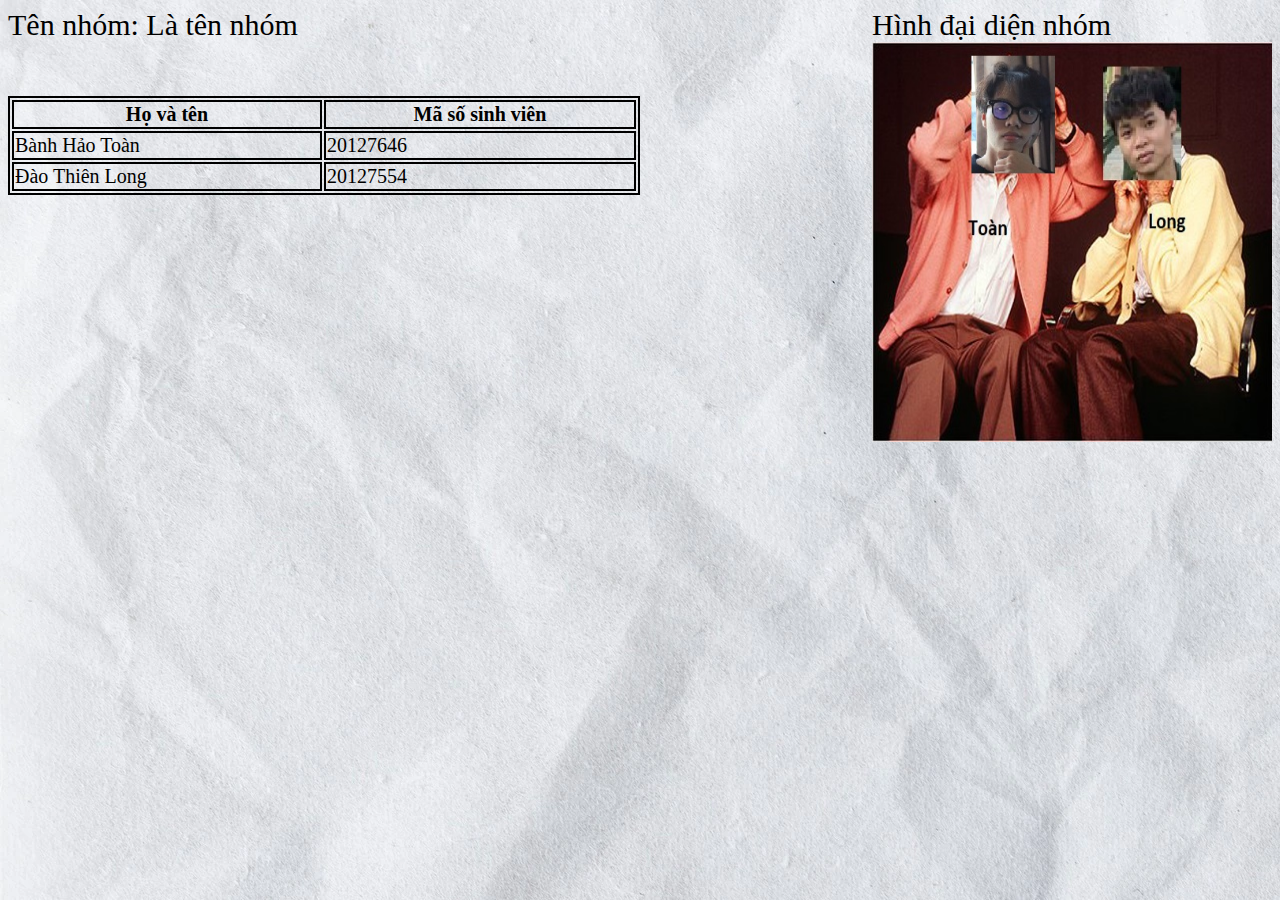
==== default.html @ 5a53153f "add new pj" ====
<style>
    div.a {
        font-size: 30px;
    }
    table, th, td {
        border:2px solid black;
        font-size:20px
    }
    body  {
      background-image: url("./images/background.jpg");
      background-color: #cccccc;
}
</style>

<body>
    <div class="a" style="float:right" >Hình đại diện nhóm
        <br>
        <img src="./images/avatar.jpg" usemap = "#membermap" alt="Paris" width="400" height ="400">
        </div>
    <div class ="a">Tên nhóm: Là tên nhóm</div>
    <br><br><br>
    <table style="width:50%">
        <tr>
          <th>Họ và tên</th>
          <th>Mã số sinh viên</th>
        </tr>
        <tr>
          <td>Bành Hảo Toàn</td>
          <td>20127646</td>
        </tr>
        <tr>
            <td>Đào Thiên Long</td>
            <td>20127554</td>
          </tr>
      </table>
      <map name="membermap">
        <area shape="rect" coords="0,0,200,400" href="./members/20127646/20127646.html">
        <area shape="rect" coords="0,0,400,400" href="./members/20127554/20127554.html">
      </map>
    </body>
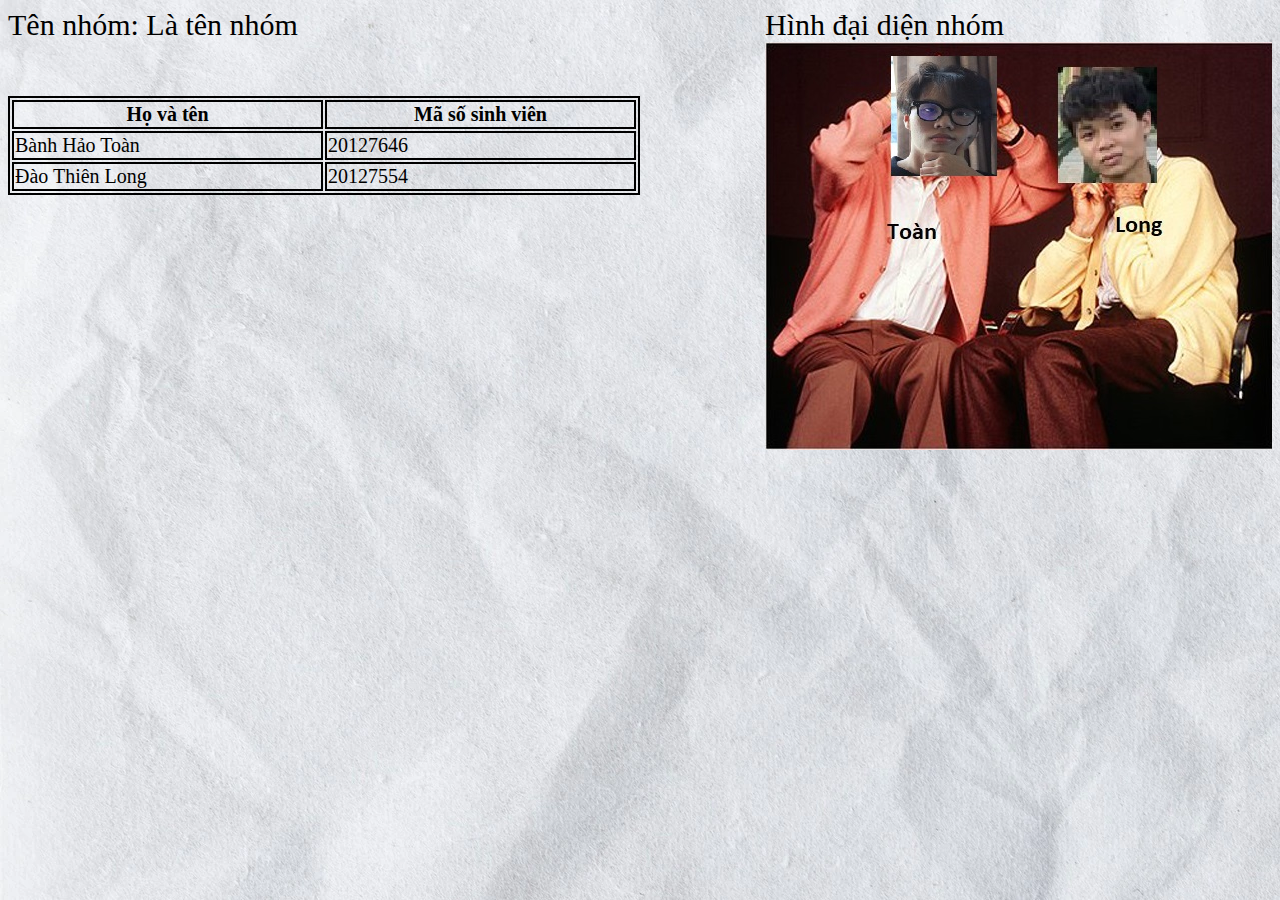
==== commit bb749821: "new code" ====
--- a/default.html
+++ b/default.html
@@ -1,25 +1,12 @@
-<style>
-    div.a {
-        font-size: 30px;
-    }
-    table, th, td {
-        border:2px solid black;
-        font-size:20px
-    }
-    body  {
-      background-image: url("./images/background.jpg");
-      background-color: #cccccc;
-}
-</style>
-
+<link rel="stylesheet" href="default.css">
 <body>
-    <div class="a" style="float:right" >Hình đại diện nhóm
+    <div class="b" >Hình đại diện nhóm
         <br>
-        <img src="./images/avatar.jpg" usemap = "#membermap" alt="Paris" width="400" height ="400">
+        <img class = "avt" src="./images/avatar.jpg" usemap = "#membermap">
         </div>
     <div class ="a">Tên nhóm: Là tên nhóm</div>
     <br><br><br>
-    <table style="width:50%">
+    <table>
         <tr>
           <th>Họ và tên</th>
           <th>Mã số sinh viên</th>
--- a/default.css
+++ b/default.css
@@ -0,0 +1,78 @@
+body {
+    background-image: url('images/background.jpg');
+}
+.info {
+    display: grid;
+    grid-template-columns: 40% 60%;
+}
+.avt_long {
+    width: 400px;
+    height: 400px;
+    border-radius: 5px;
+    transition: 0.5s linear;
+}
+.avt_long:hover {
+    transform: scale(1.05);
+    border-radius: 50px;
+}
+.more_info {
+    font-family: 'Franklin Gothic Medium', 'Arial Narrow', Arial, sans-serif;
+    font-size: 32px;
+    display: flex;
+    justify-content: space-around;
+    flex-wrap: wrap;
+    margin: auto 0;
+    transition: 0.5s linear;
+    cursor: pointer;
+}
+.more_info div{
+    width: auto;
+    padding: 5px;
+    margin-bottom: 2rem;
+}
+.more_info div:hover {
+    transform: scale(1.03);
+    color:rgb(255, 0, 0);
+}
+.backhome{
+    position: absolute;
+    bottom: 15%;
+    right: 15%;
+    transition: 0.25s linear;
+}
+.backhome a{
+    color: #e80c81;
+    font-family: 'Franklin Gothic Medium', 'Arial Narrow', Arial, sans-serif;
+    font-size: 32px;
+    border: 3px solid #e80c81;
+    border-radius: 5px;
+}
+.backhome:hover a{
+    color: #ffffff;
+    border: 3px solid #e80c81;
+    background-color: #e80c81;     
+}
+.backhome:hover {
+    bottom: 16%;
+}
+div.a {
+    font-size: 30px;
+}
+div.b{
+    font-size: 30px;
+    float:right
+}
+table, th, td {
+    width:50%;
+    border:2px solid black;
+    font-size:20px
+}
+body  {
+  background-image: url("./images/background.jpg");
+  background-color: #cccccc;
+}
+
+img.avatar{
+    width:400;
+    height:400;
+}